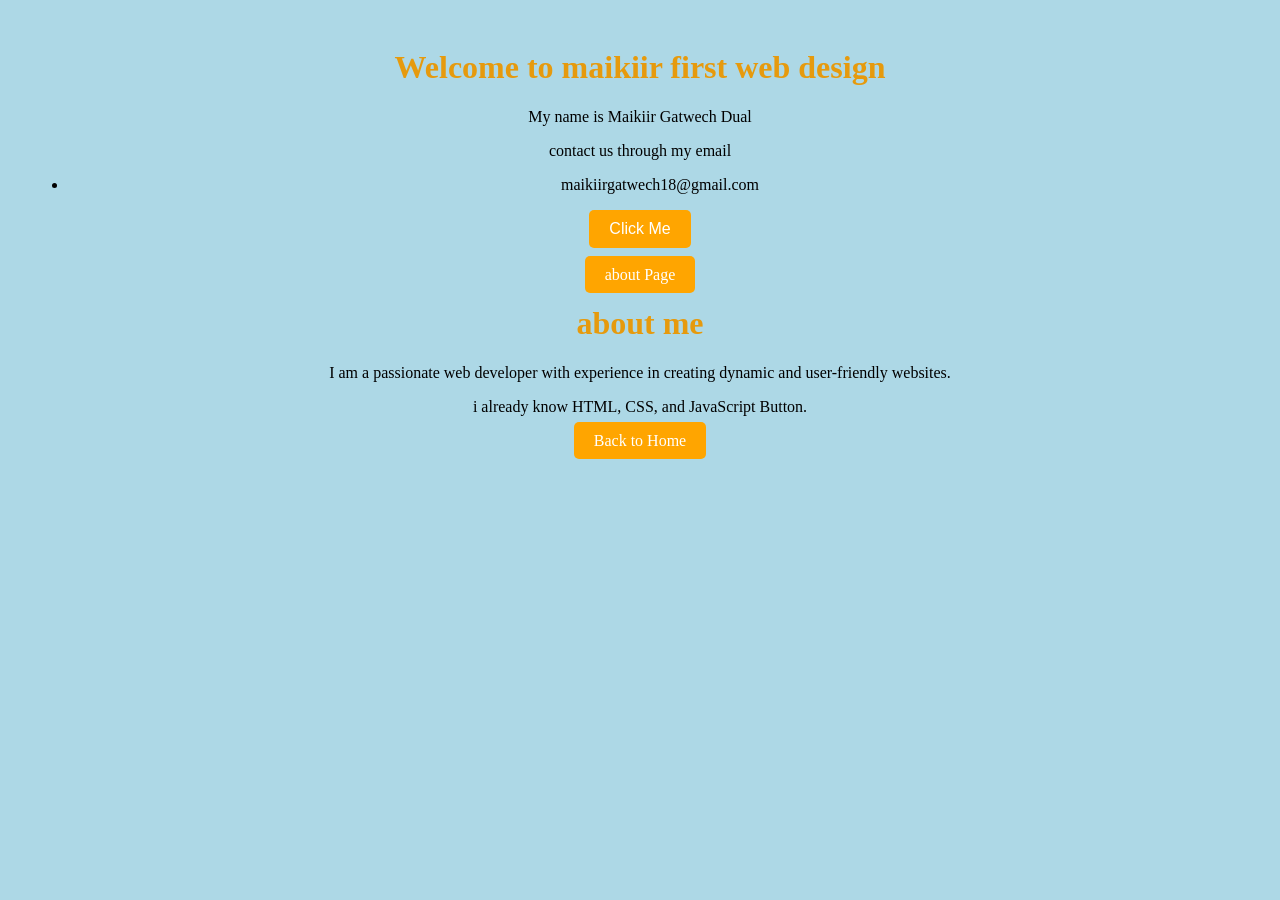
==== index.html @ 8d83d7a8 "add my first PWA files" ====
<!DOCTYPE html>
<html>
    <head>
        <title>my first app</title>
        <style> body { font-family: Arial; padding: 20px; text-align: center; } 
            h1 { color:rgb(230, 154, 13); }
            button { background: rgb(235, 137, 26); color:rgb(214, 154, 24); padding: 10px 20px; border: none; font-size: 16px; } </style>
    </head>
    <body>
        <h1 id="title">Welcome to maikiir first web design</h1>
        <p>My name is Maikiir Gatwech Dual
           <p> contact us through my email</p>
            <ul>
                <li>maikiirgatwech18@gmail.com</li>
            </ul>
        </p>
        <button onclick="changeText()">Click Me</button>
        <script>function changeText() { document.getElementById("title").innerHTML = "i am a web developer  !"; alert("you are highly welcome mr/mrs!");  }
        </script>
        <br><br>
        <a href="about.html">about Page</a>
        <script>
            function changeText() {
                document.getElementById("title").innerHTML = "I am a web developer!";
                alert("You are highly welcome, Mr/Mrs!");
            }
        </script>
        <h1>about me</h1>
        <p>I am a passionate web developer with experience in creating dynamic and user-friendly websites.</p>
        <p> i already know HTML, CSS, and JavaScript Button.</p>
        <a href="index.html"> Back to Home</a>
        <title>Contact Me</title>
        <style>
            body { font-family: Arail; padding: 20px; text-Align: center; background:lightblue; }
            h1 { color: purple: }
            a { margin: 10px; background: orange; color: white; padding: 10px 20px; text-decoration: none; border-radius: 5px; }
            button { background: orange; color: white; padding: 10px 20px; border: none; font-size: 16px; border-radius: 5px; }
        </style>
    </body>
</html>
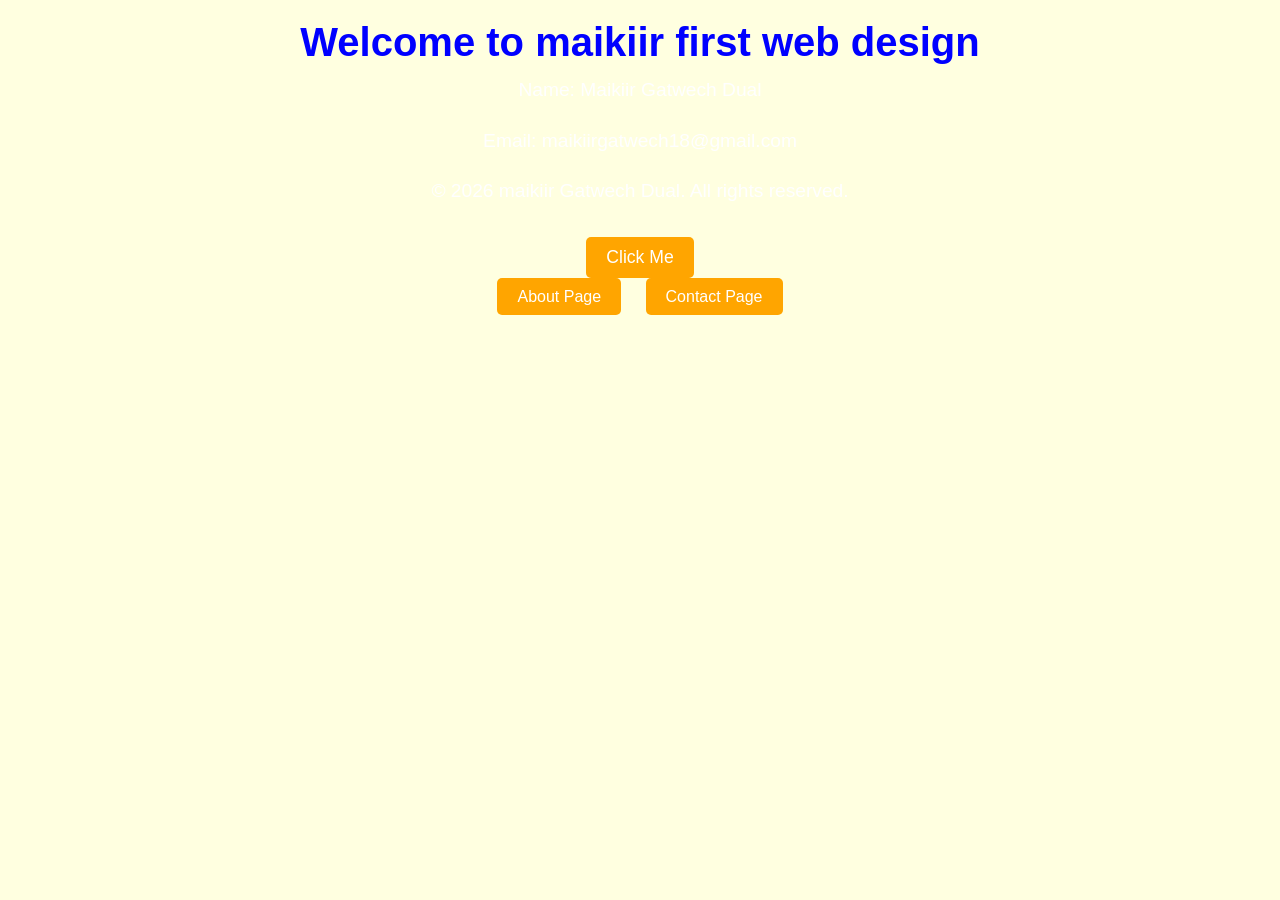
==== commit da6156e5: "Add files via upload" ====
--- a/index.html
+++ b/index.html
@@ -1,40 +1,28 @@
 <!DOCTYPE html>
 <html>
-    <head>
-        <title>my first app</title>
-        <style> body { font-family: Arial; padding: 20px; text-align: center; } 
-            h1 { color:rgb(230, 154, 13); }
-            button { background: rgb(235, 137, 26); color:rgb(214, 154, 24); padding: 10px 20px; border: none; font-size: 16px; } </style>
-    </head>
-    <body>
-        <h1 id="title">Welcome to maikiir first web design</h1>
-        <p>My name is Maikiir Gatwech Dual
-           <p> contact us through my email</p>
-            <ul>
-                <li>maikiirgatwech18@gmail.com</li>
-            </ul>
-        </p>
-        <button onclick="changeText()">Click Me</button>
-        <script>function changeText() { document.getElementById("title").innerHTML = "i am a web developer  !"; alert("you are highly welcome mr/mrs!");  }
-        </script>
-        <br><br>
-        <a href="about.html">about Page</a>
-        <script>
-            function changeText() {
-                document.getElementById("title").innerHTML = "I am a web developer!";
-                alert("You are highly welcome, Mr/Mrs!");
-            }
-        </script>
-        <h1>about me</h1>
-        <p>I am a passionate web developer with experience in creating dynamic and user-friendly websites.</p>
-        <p> i already know HTML, CSS, and JavaScript Button.</p>
-        <a href="index.html"> Back to Home</a>
-        <title>Contact Me</title>
-        <style>
-            body { font-family: Arail; padding: 20px; text-Align: center; background:lightblue; }
-            h1 { color: purple: }
-            a { margin: 10px; background: orange; color: white; padding: 10px 20px; text-decoration: none; border-radius: 5px; }
-            button { background: orange; color: white; padding: 10px 20px; border: none; font-size: 16px; border-radius: 5px; }
-        </style>
-    </body>
-</html>+<head>
+    <link rel="stylesheet" href="style.css">
+    <title>Welcome</title>
+    <link rel="manifest" href="manifest.json">
+    <style> 
+      body { font-family: Arial; padding: 20px; text-align: center; background: lightyellow; }
+      h1 { color: blue; } 
+      a, button { margin: 10px; background: orange; color: white; padding: 10px 20px; text-decoration: none; border: none; border-radius: 5px; }
+    </style>
+</head>
+<body>
+    <h1>Welcome to maikiir first web design</h1>
+    <p>Name: Maikiir Gatwech Dual</p>
+    <p>Email: maikiirgatwech18@gmail.com</p>
+    <p>© 2026 maikiir Gatwech Dual. All rights reserved.</p>
+    <button onclick="welcome()">Click Me</button>
+    <br>
+    
+    <a href="about.html">About Page</a>
+    <a href="contact.html">Contact Page</a> <!-- ADD THIS LINE -->
+
+    <script>
+    function welcome() { alert("You are highly welcome, Mr/Mrs!"); }
+    </script>
+</body>
+</html>
--- a/style.css
+++ b/style.css
@@ -0,0 +1,80 @@
+/* Maikiir First Web - Style.css */
+
+* {
+  margin: 0;
+  padding: 0;
+  box-sizing: border-box;
+  font-family: 'Arial', sans-serif;
+}
+
+body {
+  background: linear-gradient(135deg, #667eea 0%, #764ba2 100%);
+  color: #fff;
+  text-align: center;
+  padding: 20px;
+  min-height: 100vh;
+}
+
+.container {
+  max-width: 600px;
+  margin: 0 auto;
+  background: rgba(255, 255, 255, 0.1);
+  padding: 30px;
+  border-radius: 20px;
+  backdrop-filter: blur(10px);
+}
+
+h1 {
+  font-size: 2.5em;
+  margin-bottom: 10px;
+  color: #fff;
+}
+
+p {
+  font-size: 1.2em;
+  margin-bottom: 20px;
+  line-height: 1.6;
+}
+
+nav {
+  margin: 30px 0;
+}
+
+nav a {
+  display: inline-block;
+  background: #fff;
+  color: #667eea;
+  text-decoration: none;
+  padding: 12px 25px;
+  margin: 8px;
+  border-radius: 50px;
+  font-weight: bold;
+  transition: 0.3s;
+}
+
+nav a:hover {
+  background: #764ba2;
+  color: #fff;
+  transform: scale(1.05);
+}
+
+button {
+  background: #ff6b6b;
+  color: white;
+  border: none;
+  padding: 15px 30px;
+  font-size: 1.1em;
+  border-radius: 10px;
+  cursor: pointer;
+  margin-top: 20px;
+}
+
+button:hover {
+  background: #ee5a6f;
+}
+
+footer {
+  margin-top: 40px;
+  font-size: 0.9em;
+  opacity: 0.8;
+}
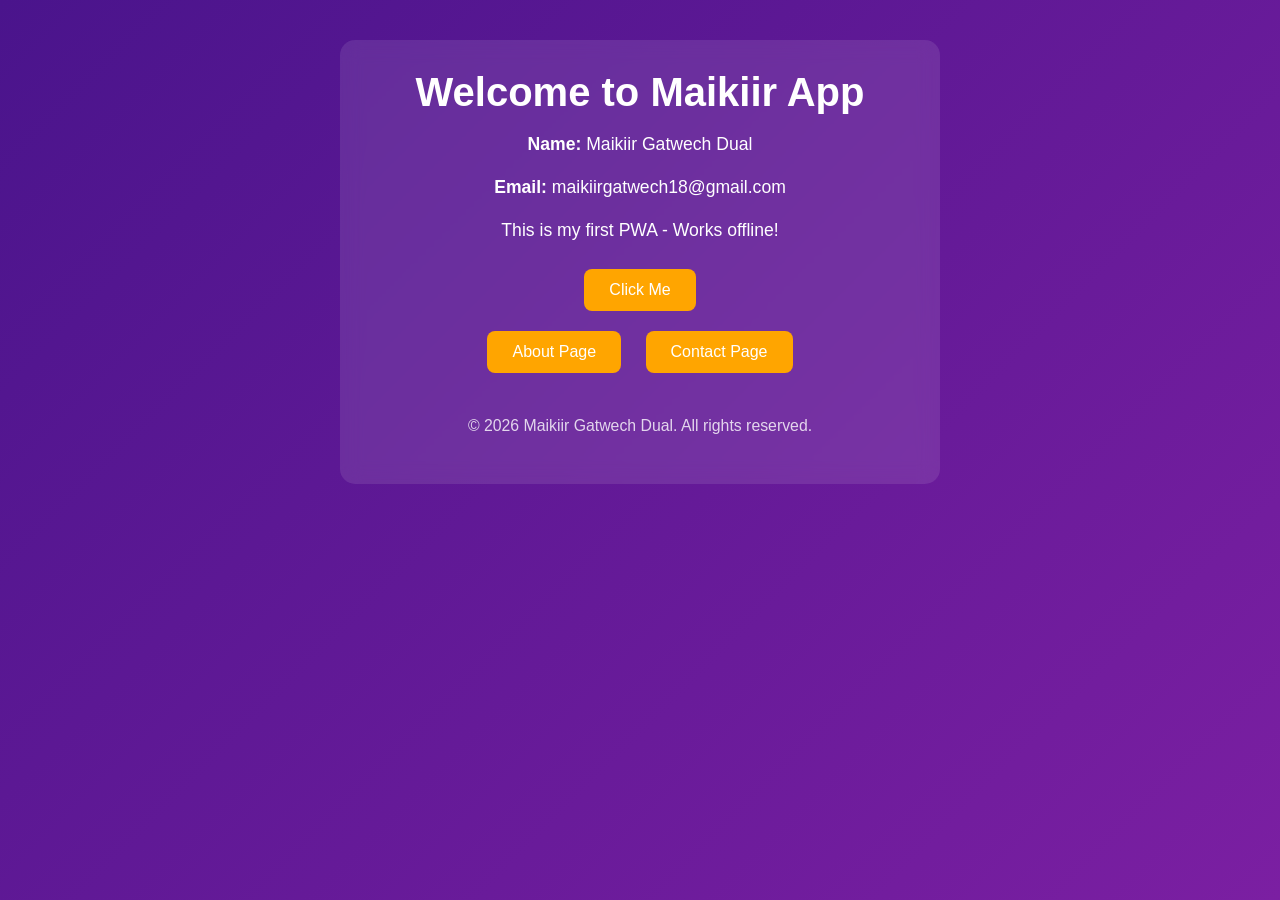
==== commit 3650f440: "Update index.html" ====
--- a/index.html
+++ b/index.html
@@ -1,28 +1,80 @@
 <!DOCTYPE html>
-<html>
+<html lang="en">
 <head>
-    <link rel="stylesheet" href="style.css">
-    <title>Welcome</title>
-    <link rel="manifest" href="manifest.json">
-    <style> 
-      body { font-family: Arial; padding: 20px; text-align: center; background: lightyellow; }
-      h1 { color: blue; } 
-      a, button { margin: 10px; background: orange; color: white; padding: 10px 20px; text-decoration: none; border: none; border-radius: 5px; }
-    </style>
+  <meta charset="UTF-8">
+  <meta name="viewport" content="width=device-width, initial-scale=1.0">
+  <meta name="theme-color" content="#4a148c">
+  <title>Maikiir Web App</title>
+  
+  <link rel="stylesheet" href="style.css">
+  <link rel="manifest" href="manifest.json">
+  <link rel="icon" href="launchericon-192x192.png">
+  
+  <style>
+    * { margin: 0; padding: 0; box-sizing: border-box; }
+    body { 
+      font-family: Arial, sans-serif; 
+      background: linear-gradient(135deg, #4a148c, #7b1fa2); 
+      color: white; 
+      text-align: center; 
+      padding: 40px 20px;
+      min-height: 100vh;
+    }
+    .container {
+      max-width: 600px;
+      margin: 0 auto;
+      background: rgba(255,255,255,0.1);
+      padding: 30px;
+      border-radius: 15px;
+      backdrop-filter: blur(10px);
+    }
+    h1 { 
+      color: #fff; 
+      font-size: 2.5em;
+      margin-bottom: 10px;
+    }
+    p { 
+      margin: 15px 0; 
+      font-size: 1.1em;
+    }
+    .btn { 
+      margin: 10px; 
+      background: orange; 
+      color: white; 
+      padding: 12px 25px; 
+      text-decoration: none; 
+      border: none; 
+      border-radius: 8px; 
+      font-size: 16px;
+      cursor: pointer;
+      display: inline-block;
+    }
+    .btn:hover { background: #ff8c00; }
+    footer { margin-top: 30px; opacity: 0.8; font-size: 0.9em; }
+  </style>
 </head>
 <body>
-    <h1>Welcome to maikiir first web design</h1>
-    <p>Name: Maikiir Gatwech Dual</p>
-    <p>Email: maikiirgatwech18@gmail.com</p>
-    <p>© 2026 maikiir Gatwech Dual. All rights reserved.</p>
-    <button onclick="welcome()">Click Me</button>
+  <div class="container">
+    <h1>Welcome to Maikiir App</h1>
+    <p><b>Name:</b> Maikiir Gatwech Dual</p>
+    <p><b>Email:</b> maikiirgatwech18@gmail.com</p>
+    <p>This is my first PWA - Works offline!</p>
+    
+    <button class="btn" onclick="alert('Welcome to Maikiir App!')">Click Me</button>
     <br>
+    <a class="btn" href="about.html">About Page</a>
+    <a class="btn" href="contact.html">Contact Page</a>
     
-    <a href="about.html">About Page</a>
-    <a href="contact.html">Contact Page</a> <!-- ADD THIS LINE -->
+    <footer>
+      <p>© 2026 Maikiir Gatwech Dual. All rights reserved.</p>
+    </footer>
+  </div>
 
-    <script>
-    function welcome() { alert("You are highly welcome, Mr/Mrs!"); }
-    </script>
+  <script>
+    // Register Service Worker for PWA
+    if ('serviceWorker' in navigator) {
+      navigator.serviceWorker.register('service-worker.js');
+    }
+  </script>
 </body>
 </html>
